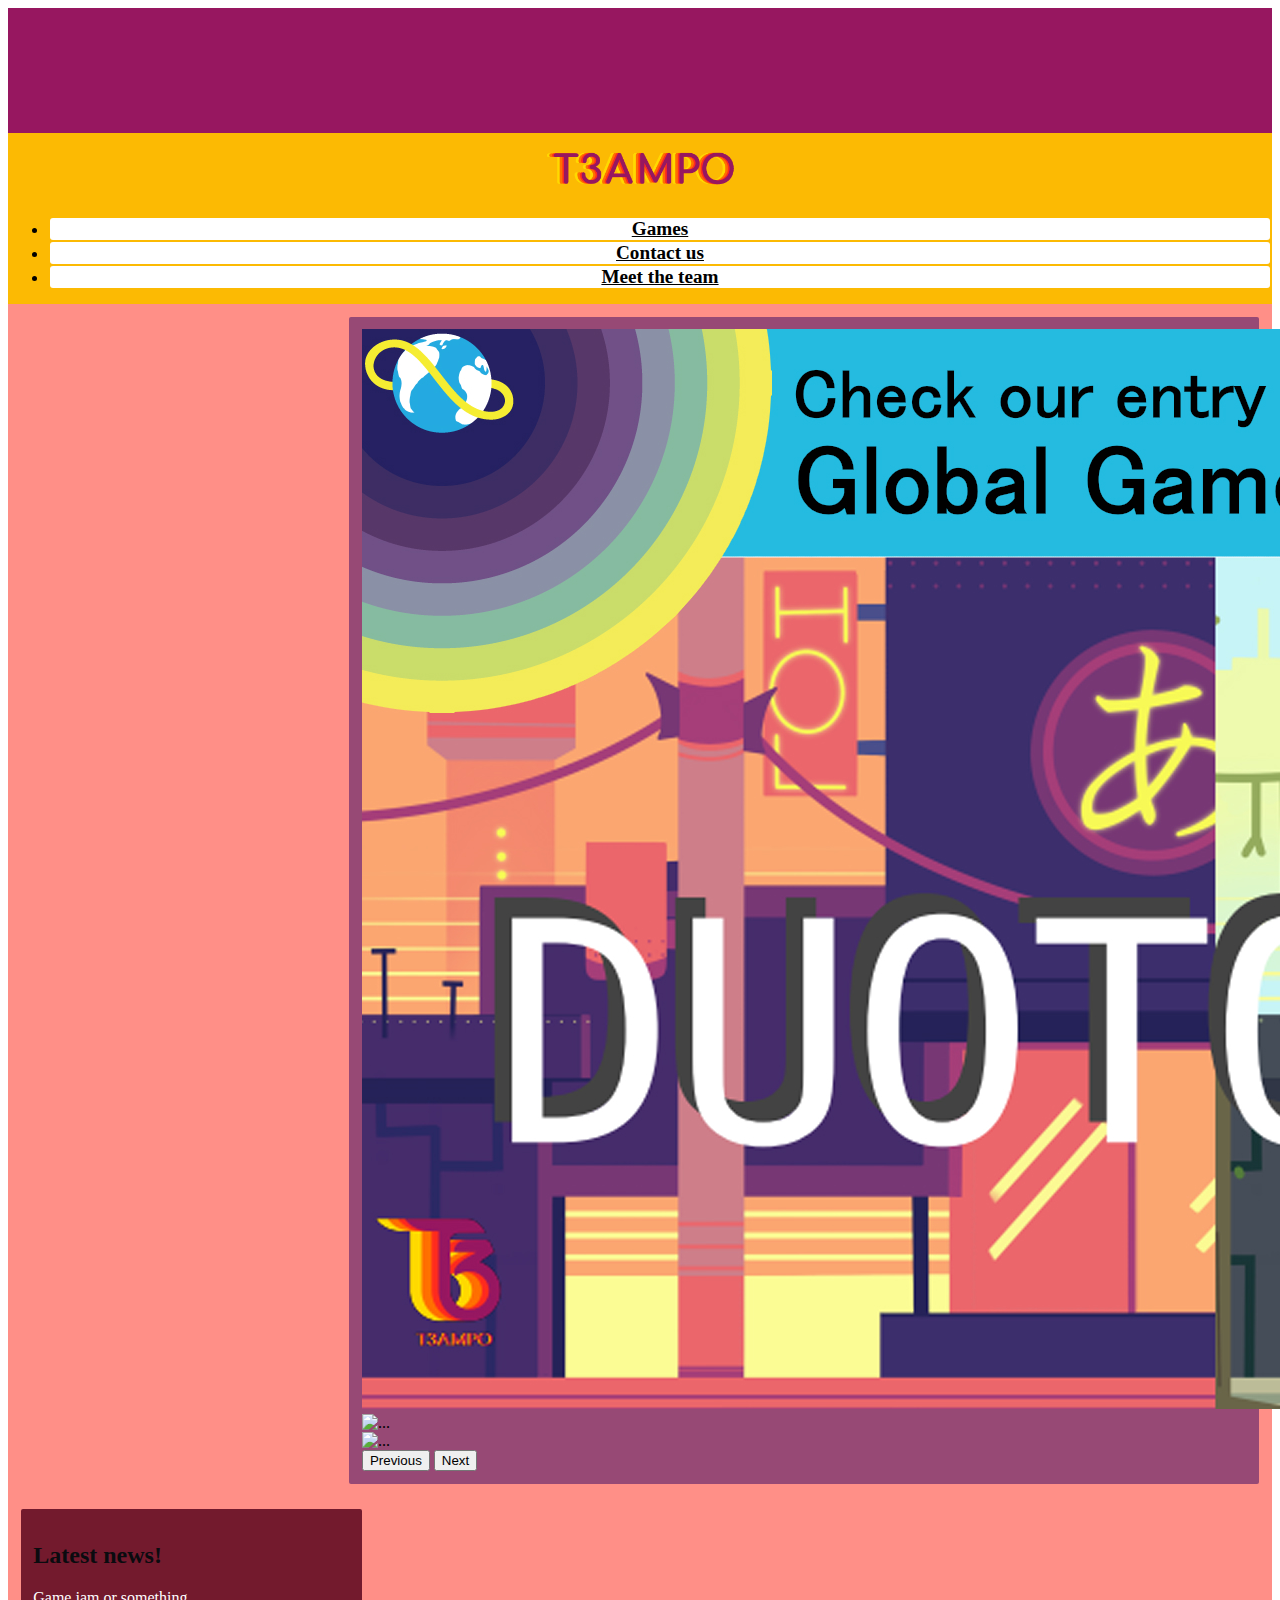
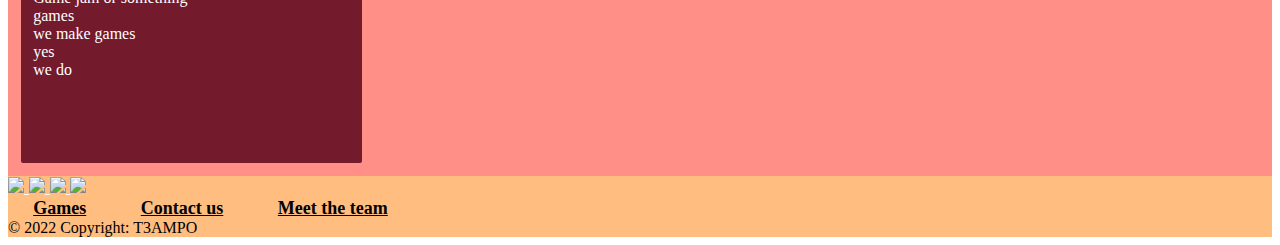
==== index.html @ c2af86e2 "🎠" ====
<!DOCTYPE html>
<html lang="en">

<head>
    <meta charset="UTF-8">
    <meta http-equiv="X-UA-Compatible" content="IE=edge">
    <meta name="viewport" content="width=device-width, initial-scale=1.0">

    <link type="text/css" href="https://cdn.jsdelivr.net/npm/bootstrap@5.2.0-beta1/dist/css/bootstrap.min.css"
        rel="stylesheet" integrity="sha384-0evHe/X+R7YkIZDRvuzKMRqM+OrBnVFBL6DOitfPri4tjfHxaWutUpFmBp4vmVor"
        crossorigin="anonymous">

    <link type="text/css" rel="stylesheet" href="css/default.css">
    <title>T3AMPO</title>

</head>

<body>
    <header></header>
    <nav class="navbar navbar-expand-sm">

        <a href="index.html"><img id="logoimg" src="images/UI/logo_T3AMPO_Color-14.png" alt="Logo"></a>
        <div class="container-fluid">
            <ul class="navbar-nav">
                <li class="nav-item">
                    <a class="nav-link" href="html/games.html">Games</a>
                </li>
                <li class="nav-item">
                    <a class="nav-link" href="html/contact.html">Contact us</a>
                </li>
                <li class="nav-item">
                    <a class="nav-link" href="html/team.html">Meet the team</a>
                </li>
            </ul>
        </div>
    </nav>

    <main>
        <article>
            <div id="carouselExampleControls" class="carousel slide" data-bs-ride="carousel">
                <div class="carousel-inner">
                    <div class="carousel-item active">
                        <a href="html/games/duotopia.html"><img src="images/Anouncements/DuotopiaCarousel.jpg"
                                class="d-block w-100" alt="Duotopia for global game jam 2022">
                        </a>
                    </div>
                    <div class="carousel-item">
                        <img src="images/Games/DualMatch.png" class="d-block w-100" alt="...">
                    </div>
                    <div class="carousel-item">
                        <img src="images/Games/DuoTopia.png" class="d-block w-100" alt="...">
                    </div>
                </div>
                <button class="carousel-control-prev" type="button" data-bs-target="#carouselExampleControls"
                    data-bs-slide="prev">
                    <span class="carousel-control-prev-icon" aria-hidden="true"></span>
                    <span class="visually-hidden">Previous</span>
                </button>
                <button class="carousel-control-next" type="button" data-bs-target="#carouselExampleControls"
                    data-bs-slide="next">
                    <span class="carousel-control-next-icon" aria-hidden="true"></span>
                    <span class="visually-hidden">Next</span>
                </button>
            </div>
        </article>
        <aside>
            <h2>Latest news!</h2>
            Game jam or something
            <br>
            games
            <br>
            we make games
            <br>
            yes
            <br>
            we do
            <br>
            <br>
            <br>
            <br>
            <br>

        </aside>
    </main>


    <footer class="text-center text-black">
        <div class="container p-4">
            <section class="mb-4">
                <!-- Facebook -->
                <a target="_blank" class="btn btn-outline-dark btn-floating m-1"
                    href="https://m.facebook.com/T3ampo-106151445111147/?ref=py_c" role="button">
                    <img src="images/UI/FB.png" class="socicon"></img>
                </a>

                <!-- Twitter -->
                <a target="_blank" class="btn btn-outline-dark btn-floating m-1" href="https://twitter.com/t3ampo"
                    role="button">
                    <img src="images/UI/TW.png" class="socicon"></img>
                </a>

                <!-- Youtube -->
                <a target="_blank" class="btn btn-outline-dark btn-floating m-1"
                    href="https://www.youtube.com/channel/UCcgW5WmG7lioDTAoCYI4mRA?app=desktop" role="button">
                    <img src="images/UI/YT.png" class="socicon"></img>
                </a>

                <!-- Instagram -->
                <a target="_blank" class="btn btn-outline-dark btn-floating m-1"
                    href="https://www.instagram.com/t3ampo/" role="button">
                    <img src="images/UI/IG.png" class="socicon"></img>
                </a>
            </section>

            <!-- Section: Text -->
            <section class="mb-4">
                <a class="foot-link" href="html/games.html">Games</a>
                <a class="foot-link" href="html/contact.html">Contact us</a>
                <a class="foot-link" href="html/aboutUs.html">Meet the team</a>
            </section>
            <!-- Section: Text -->
        </div>

        <!-- Copyright -->
        <div class="text-center p-3">
            © 2022 Copyright: T3AMPO
        </div>
        <!-- Copyright -->
    </footer>
    <script src="https://cdn.jsdelivr.net/npm/bootstrap@5.2.0-beta1/dist/js/bootstrap.bundle.min.js"
        integrity="sha384-pprn3073KE6tl6bjs2QrFaJGz5/SUsLqktiwsUTF55Jfv3qYSDhgCecCxMW52nD2"
        crossorigin="anonymous"></script>

</body>

</html>
---- css/default.css ----
body {
    display: flex;
    flex-direction: column;
    overflow: visible !important;
    padding-right: 0px !important;
}

header {
    height: 125px;
    width: 100%;
    background-color: #971760;
    background-image: url(../images/banner.jpg);
    background-position-x: center;
    background-size: auto 125px;
}

nav {
    background-color: #fcba03;
}

.nav-link {
    background-color: #ffffff;
    margin: 2px;
    border-radius: 3px;
    color: black;
    font-size: larger;
}

main {
    float: right;
    width: 100%;
    height: 100%;
    background-color: #ff8f87;
}

aside {
    float: left;
    width: 25%;
    padding: 1%;
    background-color: #731a2d;
    border-radius: 2px;
    margin: 1%;
    height: 100%;
    color: white;
}

article {
    width: 70%;
    margin: 1%;
    float: right;
    background-color: #974975;
    padding: 1%;
    border-radius: 2px;
    height: 100%;
}

footer {
    background-color: #ffbd80;
}

h1 {
    color: black;
    font-weight: bold;
}

h2{
    color: #0a0b0f;
}

.socicon {
    height: 64px;
    padding: 0%;
}

#logoimg {
    height: 64px;
}

.foot-link {
    color: black;
    font-size: large;
    padding: 2%;
}

#offcanvas {
    position: relative;
    width: 400px;
    height: 100%;
    background-color: #731a2d;
}

#sidebarBtn {
    background-color: white;
}

main>div {
    width: fit-content;
    height: fit-content;
    float: left;
}

#mainContent {
    align-content: center;
    margin: 1%;
    background-color: #974975;
    padding: 1%;
    border-radius: 5px;
    height: 100%;
    width: 98%;
}

.leftImage{
    width: 40%;
    float: left;
    border-radius: 5%;
}

.gameblock {
    margin: 5px;
}

.gameimg {
    border-radius: 5px;
    width: 420px;
}

a {
    text-align: center;
    display: block;
    color: white;
    font-weight: bolder;
    font-size: larger;
}

p{
    text-align: justify;
    color: black;
}

a:hover {
    color: #fcba03;
}

footer a{
    display: inline;
}

footer a:hover{
    color: white;
}

@media only screen and (max-width: 575.5px) {

    .navbar-nav {
        width: 100%;
    }


    aside {
        border-radius: 0;
        margin: 0;
        float: none;
        width: 100%;
    }

    article {
        border-radius: 0;
        margin: 0;
        width: 100%;
        float: none;
    }
    
    #mainContent{
        border-radius: 0;
        margin: 0;
        width: 100%;
        float: none;
    }

    .leftImage{
        border-radius: 5%;
        width: 100%;
    }
}
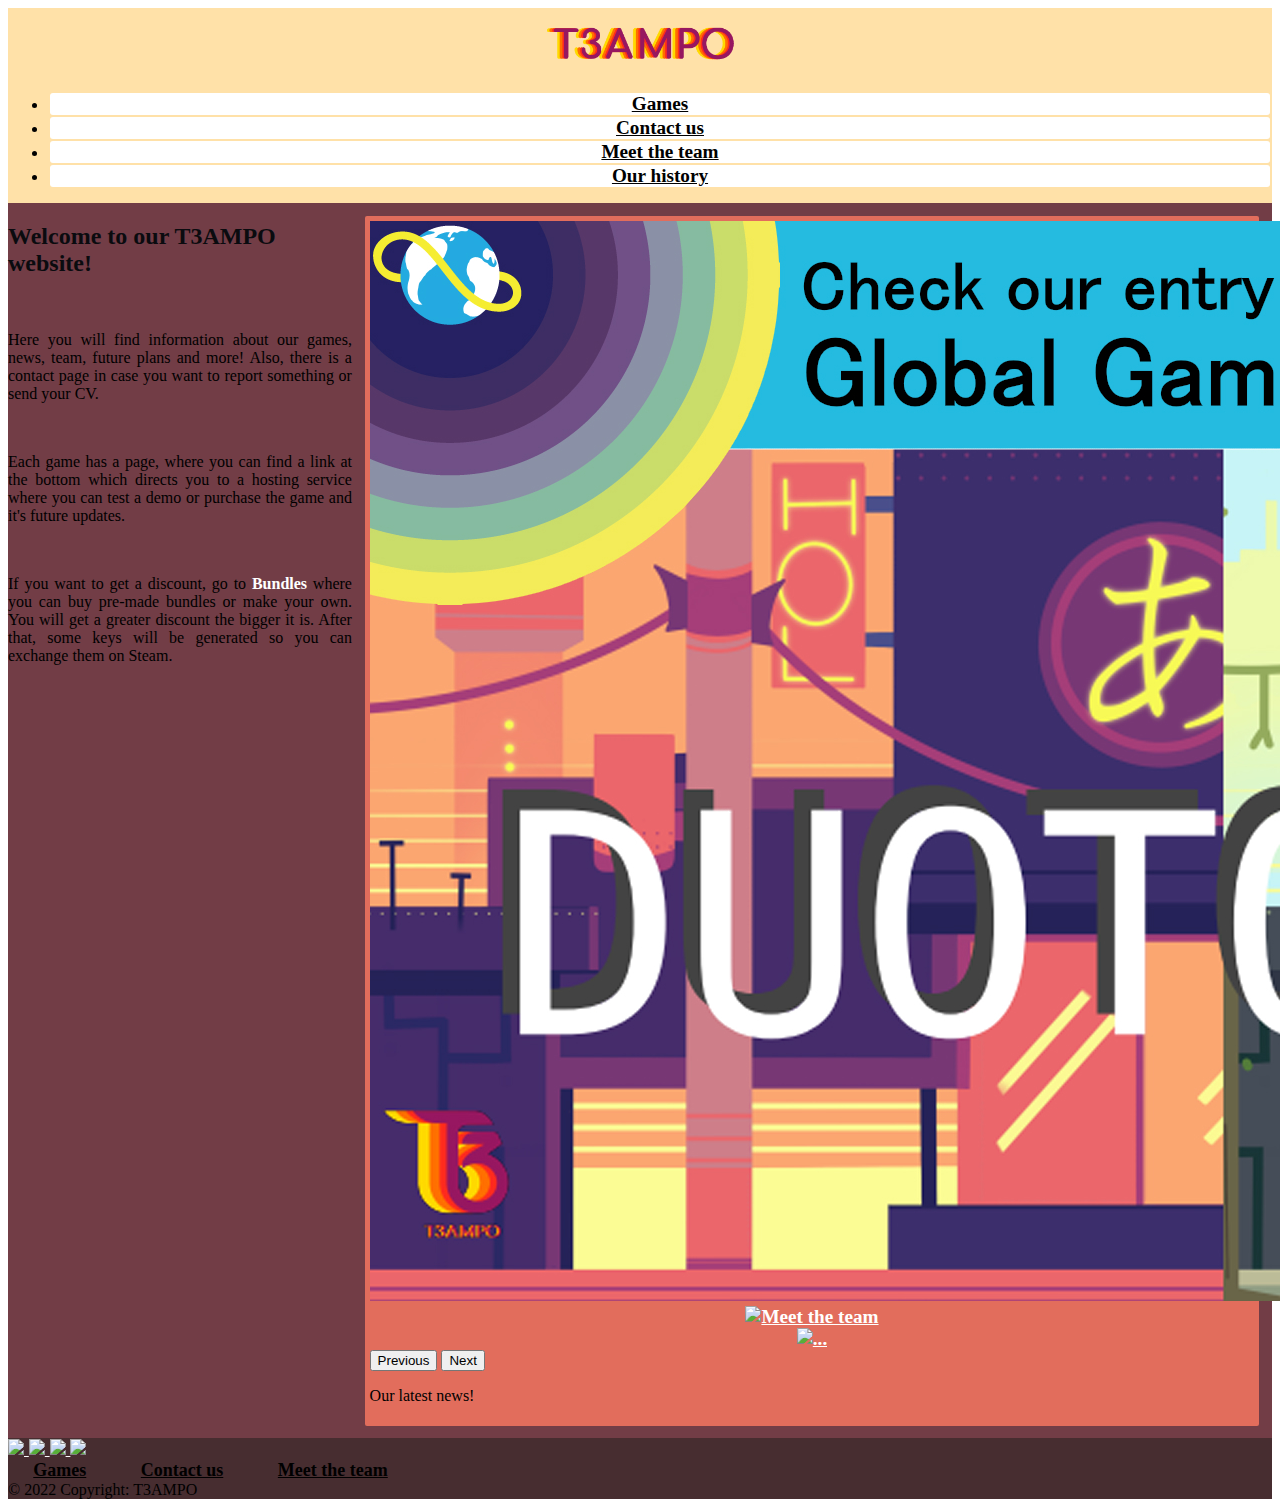
==== commit 7a0cbaff: "Le puse íconos a las páginas y otras cosas" ====
--- a/index.html
+++ b/index.html
@@ -5,12 +5,14 @@
     <meta charset="UTF-8">
     <meta http-equiv="X-UA-Compatible" content="IE=edge">
     <meta name="viewport" content="width=device-width, initial-scale=1.0">
-
+    <link rel="icon" href="images/UI/T3AMPO.png">
+    
     <link type="text/css" href="https://cdn.jsdelivr.net/npm/bootstrap@5.2.0-beta1/dist/css/bootstrap.min.css"
         rel="stylesheet" integrity="sha384-0evHe/X+R7YkIZDRvuzKMRqM+OrBnVFBL6DOitfPri4tjfHxaWutUpFmBp4vmVor"
         crossorigin="anonymous">
 
     <link type="text/css" rel="stylesheet" href="css/default.css">
+    <link type="text/css" rel="stylesheet" href="css/home.css">
     <title>T3AMPO</title>
 
 </head>
@@ -31,6 +33,9 @@
                 <li class="nav-item">
                     <a class="nav-link" href="html/team.html">Meet the team</a>
                 </li>
+                <li class="nav-item">
+                    <a class="nav-link" href="html/history.html">Our history</a>
+                </li>
             </ul>
         </div>
     </nav>
@@ -45,12 +50,17 @@
                         </a>
                     </div>
                     <div class="carousel-item">
-                        <img src="images/Games/DualMatch.png" class="d-block w-100" alt="...">
+                        <a href="html/team.html">
+                            <img src="images/Anouncements/TeamCarousel.jpg" class="d-block w-100" alt="Meet the team">
+                        </a>
                     </div>
                     <div class="carousel-item">
-                        <img src="images/Games/DuoTopia.png" class="d-block w-100" alt="...">
+                        <a href="https://www.youtube.com/watch?v=eflTrKDxYTc">
+                            <img src="images/Anouncements/PodcastCarousel.jpg" class="d-block w-100" alt="...">
+                        </a>
                     </div>
                 </div>
+
                 <button class="carousel-control-prev" type="button" data-bs-target="#carouselExampleControls"
                     data-bs-slide="prev">
                     <span class="carousel-control-prev-icon" aria-hidden="true"></span>
@@ -62,24 +72,31 @@
                     <span class="visually-hidden">Next</span>
                 </button>
             </div>
+            <div id="fillText">
+                <p>
+                    Our latest news!
+                </p>
+            </div>
         </article>
+
         <aside>
-            <h2>Latest news!</h2>
-            Game jam or something
+            <h2>Welcome to our T3AMPO website!</h2>
             <br>
-            games
+            <p>
+                Here you will find information about our games, news, team, future plans and more! Also,
+                there is a contact page in case you want to report something or send your CV.
+            </p>
             <br>
-            we make games
+            <p>
+                Each game has a page, where you can find a link at the bottom which directs you to a hosting service
+                where you can test a demo or purchase the game and it's future updates.
+            </p>
             <br>
-            yes
-            <br>
-            we do
-            <br>
-            <br>
-            <br>
-            <br>
-            <br>
-
+            <p>
+                If you want to get a discount, go to <a href="./html/bundles.html" class="inlineLink">Bundles</a>
+                where you can buy pre-made bundles or make your own. You will get a greater discount the bigger it is.
+                After that, some keys will be generated so you can exchange them on Steam.
+            </p>
         </aside>
     </main>
 
@@ -88,25 +105,25 @@
         <div class="container p-4">
             <section class="mb-4">
                 <!-- Facebook -->
-                <a target="_blank" class="btn btn-outline-dark btn-floating m-1"
+                <a target="_blank" class="btn"
                     href="https://m.facebook.com/T3ampo-106151445111147/?ref=py_c" role="button">
                     <img src="images/UI/FB.png" class="socicon"></img>
                 </a>
 
                 <!-- Twitter -->
-                <a target="_blank" class="btn btn-outline-dark btn-floating m-1" href="https://twitter.com/t3ampo"
+                <a target="_blank" class="btn" href="https://twitter.com/t3ampo"
                     role="button">
                     <img src="images/UI/TW.png" class="socicon"></img>
                 </a>
 
                 <!-- Youtube -->
-                <a target="_blank" class="btn btn-outline-dark btn-floating m-1"
+                <a target="_blank" class="btn"
                     href="https://www.youtube.com/channel/UCcgW5WmG7lioDTAoCYI4mRA?app=desktop" role="button">
                     <img src="images/UI/YT.png" class="socicon"></img>
                 </a>
 
                 <!-- Instagram -->
-                <a target="_blank" class="btn btn-outline-dark btn-floating m-1"
+                <a target="_blank" class="btn"
                     href="https://www.instagram.com/t3ampo/" role="button">
                     <img src="images/UI/IG.png" class="socicon"></img>
                 </a>
@@ -116,7 +133,7 @@
             <section class="mb-4">
                 <a class="foot-link" href="html/games.html">Games</a>
                 <a class="foot-link" href="html/contact.html">Contact us</a>
-                <a class="foot-link" href="html/aboutUs.html">Meet the team</a>
+                <a class="foot-link" href="html/team.html">Meet the team</a>
             </section>
             <!-- Section: Text -->
         </div>
--- a/css/default.css
+++ b/css/default.css
@@ -6,16 +6,16 @@
 }
 
 header {
-    height: 125px;
+    height: 0px;
     width: 100%;
     background-color: #971760;
-    background-image: url(../images/banner.jpg);
+    background-image: url(../images/UI/banner.jpg);
     background-position-x: center;
-    background-size: auto 125px;
+    background-size: auto 75px;
 }
 
 nav {
-    background-color: #fcba03;
+    background-color: #ffe1a8;
 }
 
 .nav-link {
@@ -24,38 +24,31 @@
     border-radius: 3px;
     color: black;
     font-size: larger;
+    height: 100%;
+}
+
+.nav-link:hover{
+    background-color: #c775a3;
 }
 
 main {
-    float: right;
     width: 100%;
     height: 100%;
-    background-color: #ff8f87;
-}
-
-aside {
-    float: left;
-    width: 25%;
-    padding: 1%;
-    background-color: #731a2d;
-    border-radius: 2px;
-    margin: 1%;
-    height: 100%;
-    color: white;
+    background-color: #723d46;
 }
 
 article {
     width: 70%;
     margin: 1%;
     float: right;
-    background-color: #974975;
-    padding: 1%;
+    background-color: #e26d5c;
+    padding: 5px;
     border-radius: 2px;
     height: 100%;
 }
 
 footer {
-    background-color: #ffbd80;
+    background-color: #472d30;
 }
 
 h1 {
@@ -82,17 +75,6 @@
     padding: 2%;
 }
 
-#offcanvas {
-    position: relative;
-    width: 400px;
-    height: 100%;
-    background-color: #731a2d;
-}
-
-#sidebarBtn {
-    background-color: white;
-}
-
 main>div {
     width: fit-content;
     height: fit-content;
@@ -102,34 +84,23 @@
 #mainContent {
     align-content: center;
     margin: 1%;
-    background-color: #974975;
+    background-color: #e26d5c;
     padding: 1%;
     border-radius: 5px;
     height: 100%;
     width: 98%;
 }
 
-.leftImage{
-    width: 40%;
-    float: left;
-    border-radius: 5%;
-}
-
-.gameblock {
-    margin: 5px;
-}
-
-.gameimg {
-    border-radius: 5px;
-    width: 420px;
+a {
+    text-align: center;
+    display: block;
+    font-weight: bolder;
+    font-size: larger;
 }
 
 a {
-    text-align: center;
-    display: block;
     color: white;
-    font-weight: bolder;
-    font-size: larger;
+    transition: all .2s ease-in-out;
 }
 
 p{
@@ -139,6 +110,7 @@
 
 a:hover {
     color: #fcba03;
+    transition: all .2s ease-in-out;
 }
 
 footer a{
@@ -149,12 +121,22 @@
     color: white;
 }
 
+.inlineLink {
+    display: inline;
+    text-decoration: none;
+    font-size: 1em;
+}
+
 @media only screen and (max-width: 575.5px) {
 
     .navbar-nav {
         width: 100%;
     }
 
+    .nav-link{
+        text-align: left;
+        padding-left: 1%;
+    }
 
     aside {
         border-radius: 0;
@@ -177,8 +159,8 @@
         float: none;
     }
 
-    .leftImage{
-        border-radius: 5%;
-        width: 100%;
+    .socicon {
+        height: 40px;
+        padding: 0%;
     }
 }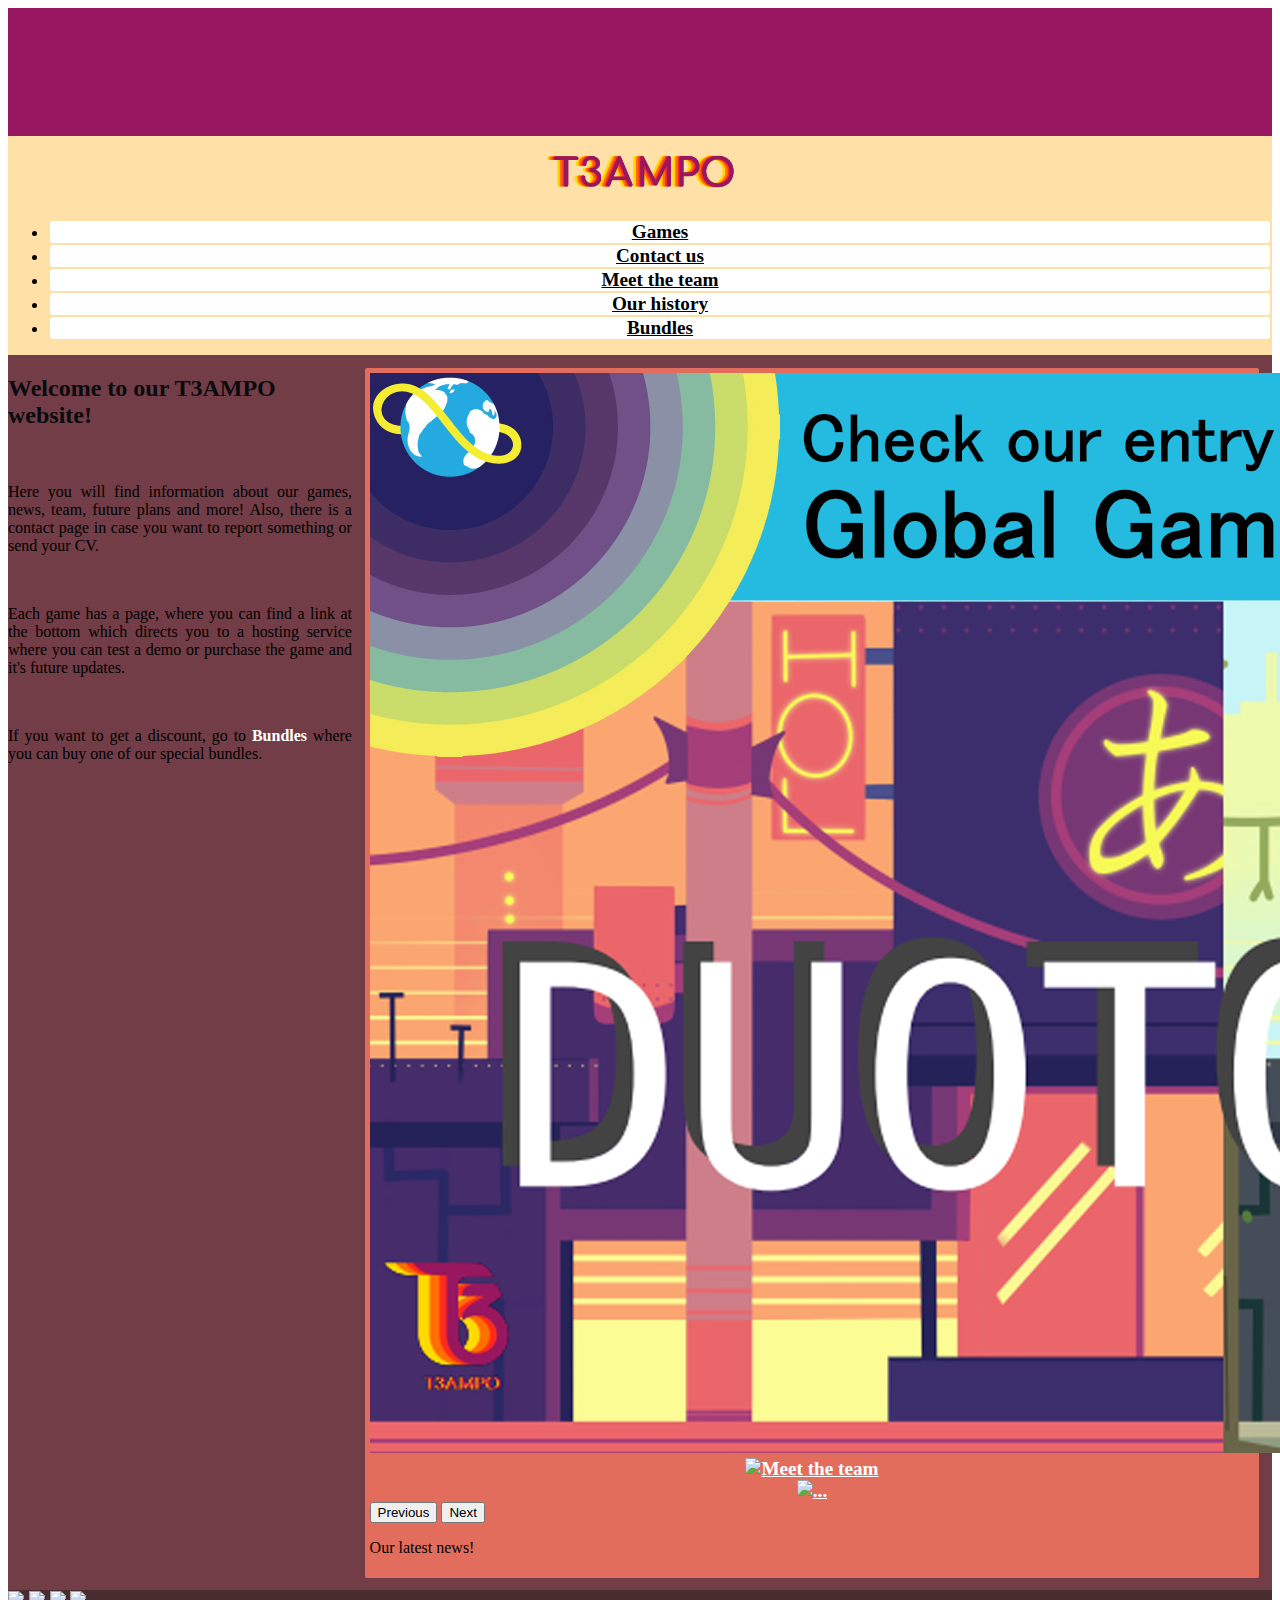
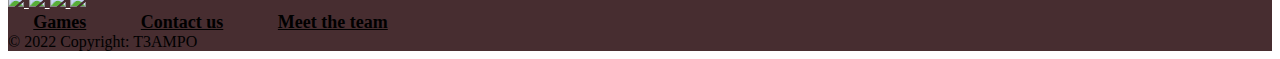
==== commit 4521c915: "." ====
--- a/index.html
+++ b/index.html
@@ -19,8 +19,7 @@
 
 <body>
     <header></header>
-    <nav class="navbar navbar-expand-sm">
-
+    <nav class="navbar navbar-expand-md">
         <a href="index.html"><img id="logoimg" src="images/UI/logo_T3AMPO_Color-14.png" alt="Logo"></a>
         <div class="container-fluid">
             <ul class="navbar-nav">
@@ -35,6 +34,9 @@
                 </li>
                 <li class="nav-item">
                     <a class="nav-link" href="html/history.html">Our history</a>
+                </li>
+                <li class="nav-item">
+                    <a class="nav-link" href="html/bundles.html">Bundles</a>
                 </li>
             </ul>
         </div>
@@ -94,8 +96,7 @@
             <br>
             <p>
                 If you want to get a discount, go to <a href="./html/bundles.html" class="inlineLink">Bundles</a>
-                where you can buy pre-made bundles or make your own. You will get a greater discount the bigger it is.
-                After that, some keys will be generated so you can exchange them on Steam.
+                where you can buy one of our special bundles.
             </p>
         </aside>
     </main>
--- a/css/default.css
+++ b/css/default.css
@@ -6,12 +6,10 @@
 }
 
 header {
-    height: 0px;
-    width: 100%;
+    height: 128px;
     background-color: #971760;
-    background-image: url(../images/UI/banner.jpg);
+    background-image: url(../images/UI/header.png);
     background-position-x: center;
-    background-size: auto 75px;
 }
 
 nav {
@@ -25,6 +23,8 @@
     color: black;
     font-size: larger;
     height: 100%;
+    white-space: nowrap;
+
 }
 
 .nav-link:hover{
@@ -127,8 +127,7 @@
     font-size: 1em;
 }
 
-@media only screen and (max-width: 575.5px) {
-
+@media only screen and (max-width: 767.5px) {
     .navbar-nav {
         width: 100%;
     }
@@ -137,7 +136,10 @@
         text-align: left;
         padding-left: 1%;
     }
+}
 
+@media only screen and (max-width: 575.5px) {
+    
     aside {
         border-radius: 0;
         margin: 0;
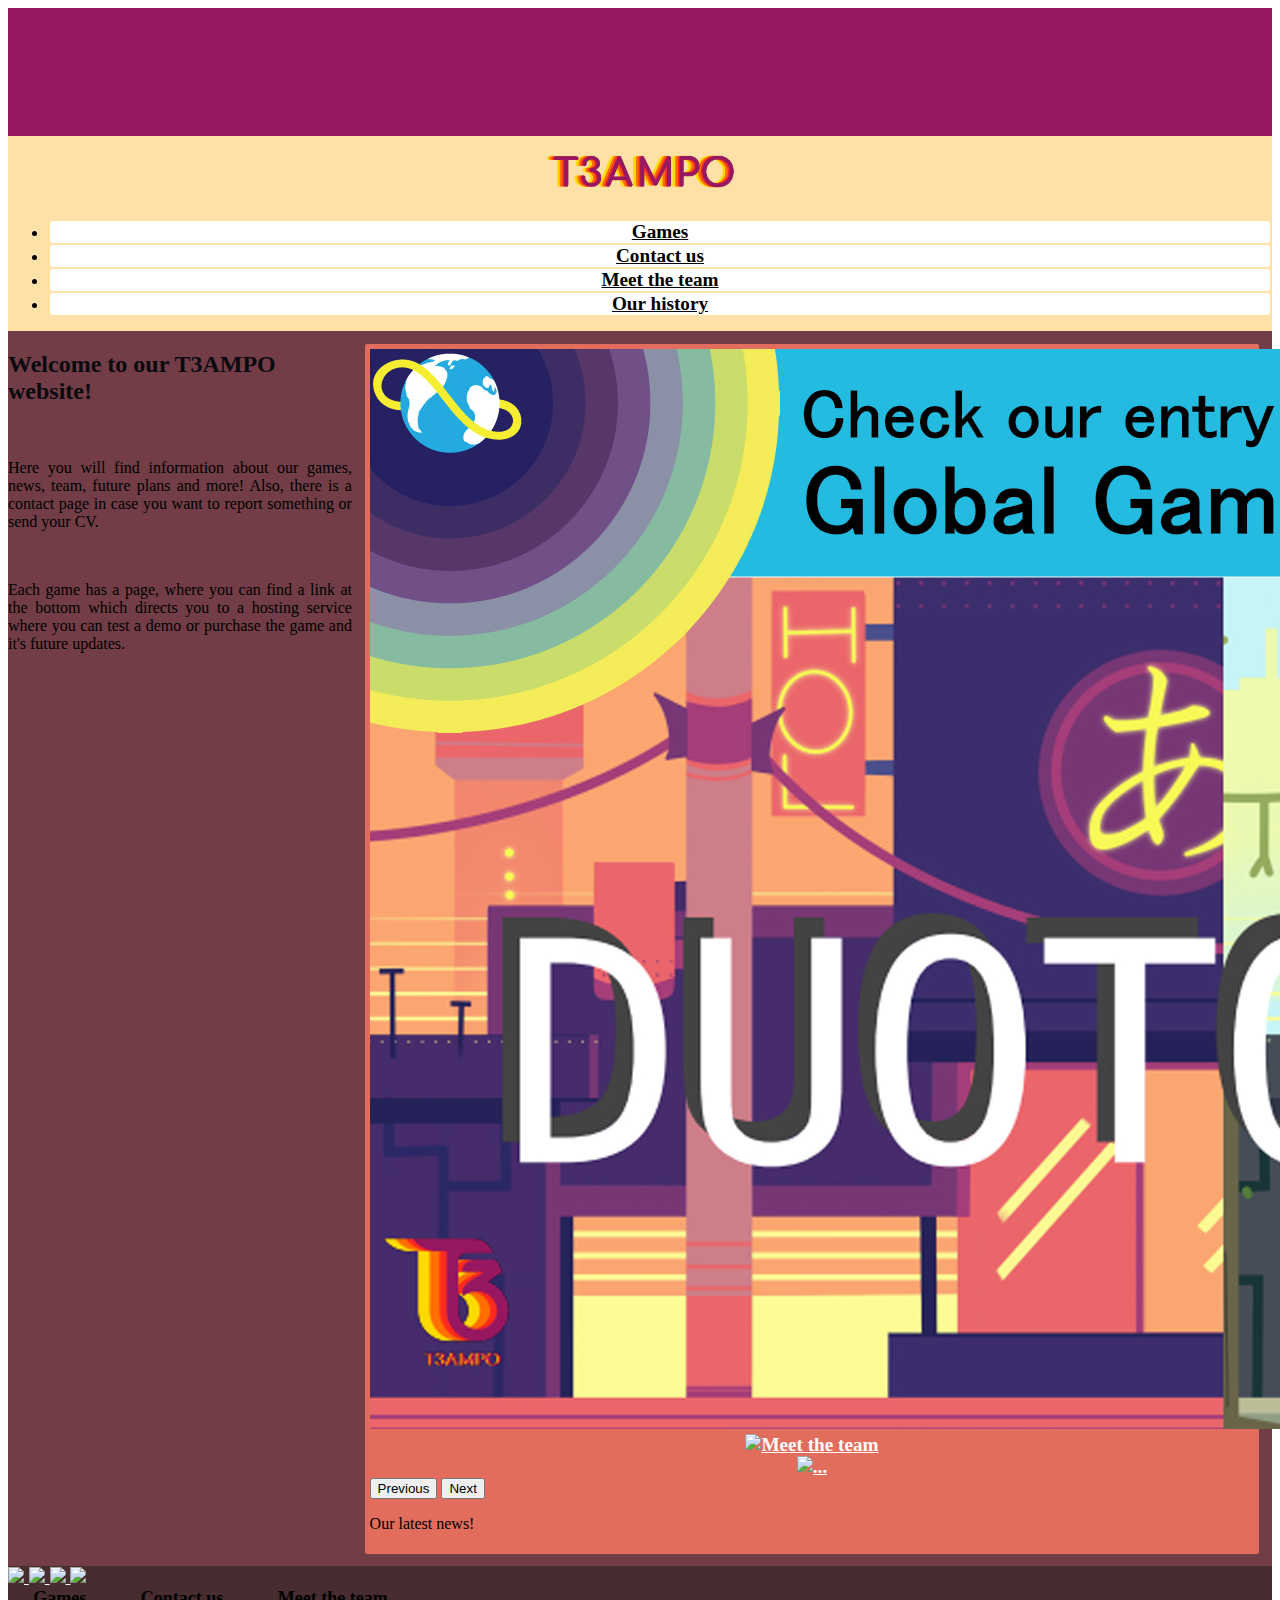
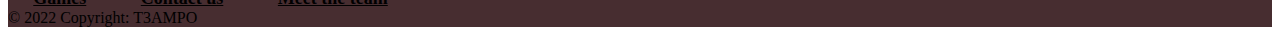
==== commit 8512a780: "Delete bundles" ====
--- a/index.html
+++ b/index.html
@@ -34,9 +34,6 @@
                 </li>
                 <li class="nav-item">
                     <a class="nav-link" href="html/history.html">Our history</a>
-                </li>
-                <li class="nav-item">
-                    <a class="nav-link" href="html/bundles.html">Bundles</a>
                 </li>
             </ul>
         </div>
@@ -93,11 +90,6 @@
                 Each game has a page, where you can find a link at the bottom which directs you to a hosting service
                 where you can test a demo or purchase the game and it's future updates.
             </p>
-            <br>
-            <p>
-                If you want to get a discount, go to <a href="./html/bundles.html" class="inlineLink">Bundles</a>
-                where you can buy one of our special bundles.
-            </p>
         </aside>
     </main>
 
